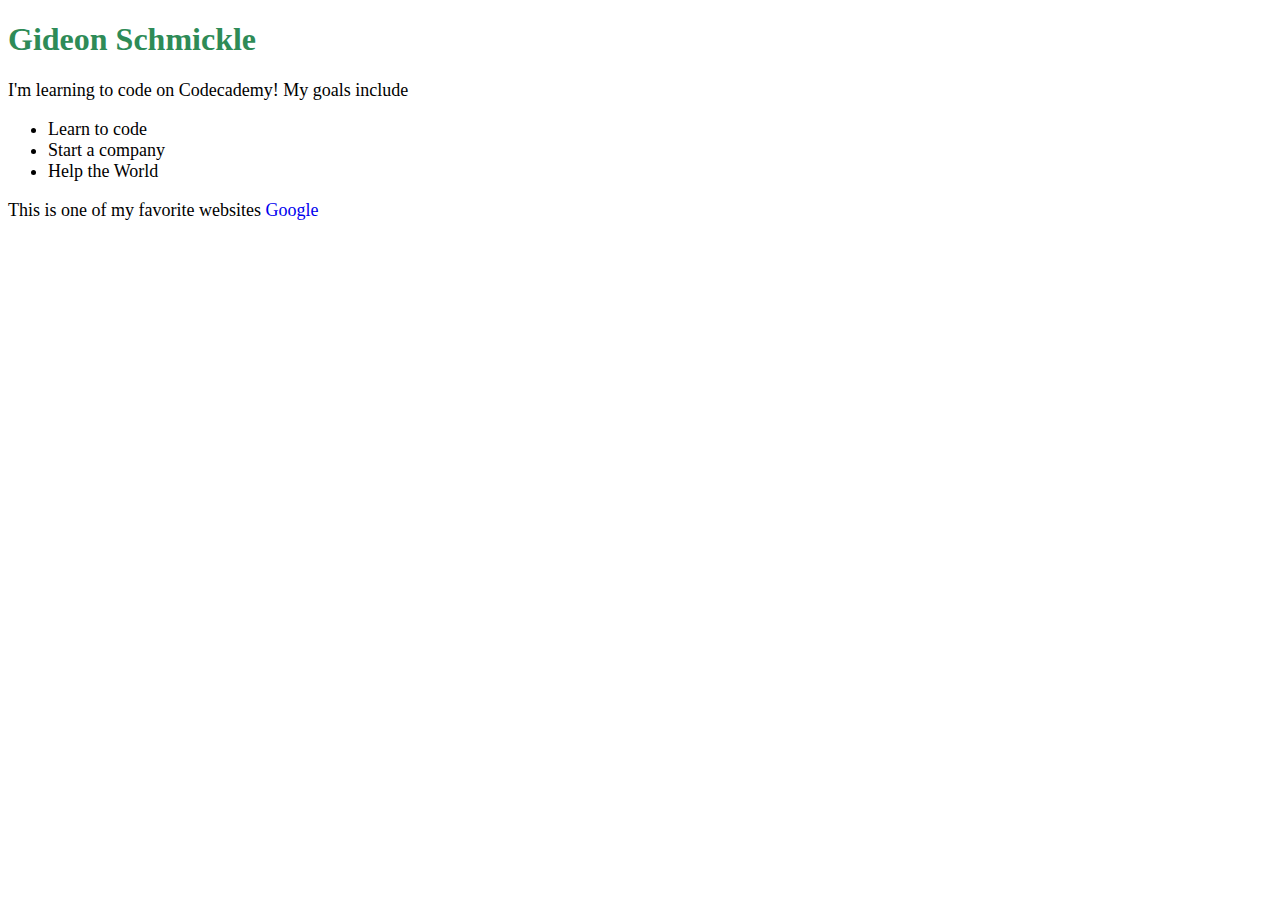
==== index.html @ 99cb881b "update" ====
<!DOCTYPE html>
<html lang="en">
    <head>
        <meta charset="UTF-8">
        <meta name="viewport" content="width=device-width, initial-scale=1.0">
        <title>Gritt-ify</title>
        <link href="./resources/css/index.css" type="text/css" rel="stylesheet">
    </head>
    <body>
        <h1>Gideon Schmickle</h1>
        <p>I'm learning to code on Codecademy! My goals include</p>
        <ul>
            <li>Learn to code</li>
            <li>Start a company</li>
            <li>Help the World</li>
        </ul>
        <p>This is one of my favorite websites <a href="https://www.google.com" target="_blank">Google</a></p>
    </body>
</html>
---- resources/css/index.css ----
* {
    font-family: "Cedarville Cursive";
    src: url("https://fonts.googleapis.com/css2?family=Cedarville+Cursive&display=swap");
    background-image: url("C:\Users\schmi\OneDrive\Documents\gsschmix.github.io\resources\images\output.jpg");
}
h1 {
    color: seagreen;
}

p,
li {
    font-size: 18px;
    
}

a {
    text-decoration: none;
}
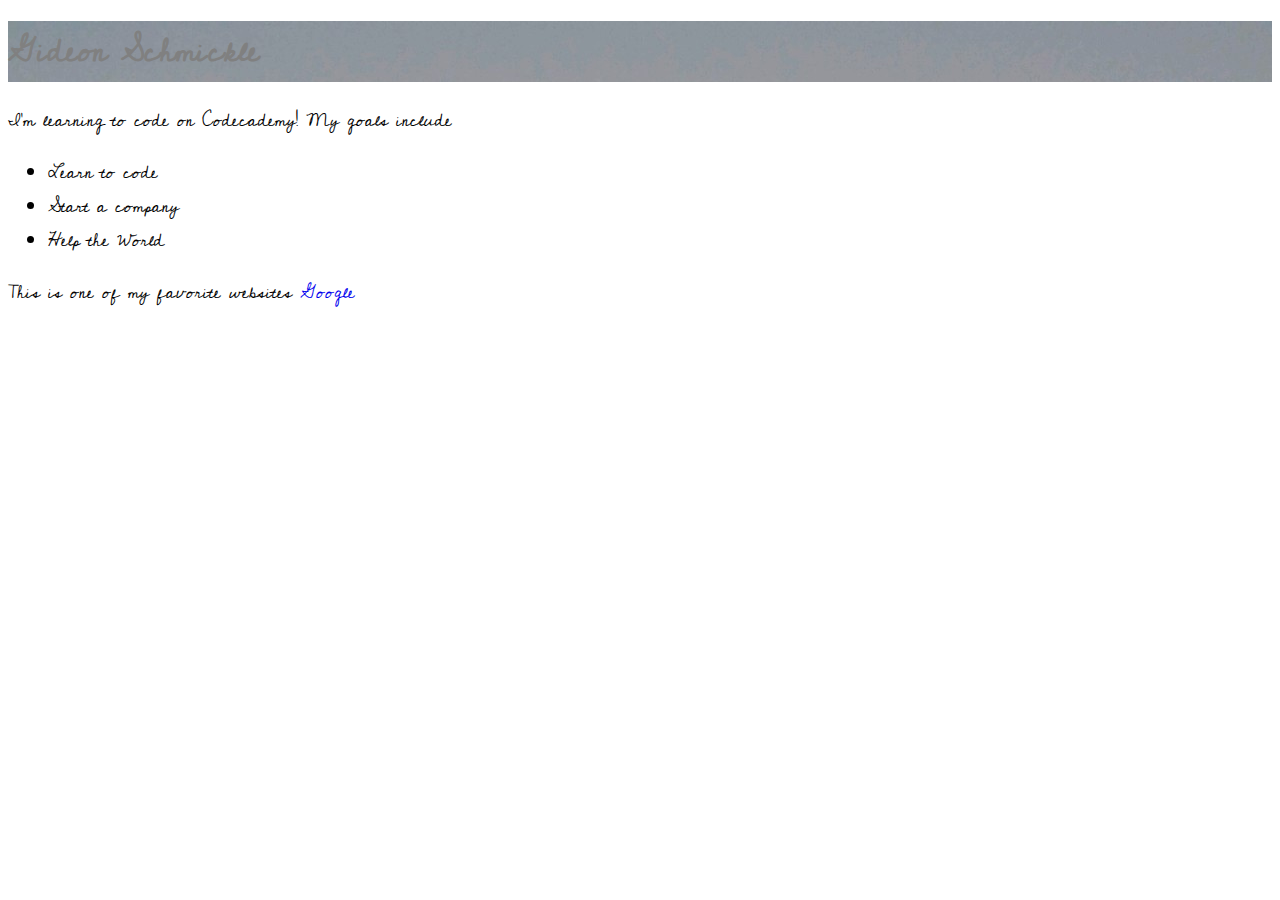
==== commit 4edc3dd8: "update 2" ====
--- a/index.html
+++ b/index.html
@@ -5,6 +5,9 @@
         <meta name="viewport" content="width=device-width, initial-scale=1.0">
         <title>Gritt-ify</title>
         <link href="./resources/css/index.css" type="text/css" rel="stylesheet">
+        <link rel="preconnect" href="https://fonts.googleapis.com">
+        <link rel="preconnect" href="https://fonts.gstatic.com" crossorigin>
+        <link href="https://fonts.googleapis.com/css2?family=Cedarville+Cursive&display=swap" rel="stylesheet">
     </head>
     <body>
         <h1>Gideon Schmickle</h1>
--- a/resources/css/index.css
+++ b/resources/css/index.css
@@ -1,10 +1,10 @@
 * {
     font-family: "Cedarville Cursive";
-    src: url("https://fonts.googleapis.com/css2?family=Cedarville+Cursive&display=swap");
-    background-image: url("C:\Users\schmi\OneDrive\Documents\gsschmix.github.io\resources\images\output.jpg");
+    
 }
 h1 {
-    color: seagreen;
+    color: gray;
+    background-image: url("./output.jpg");
 }
 
 p,
